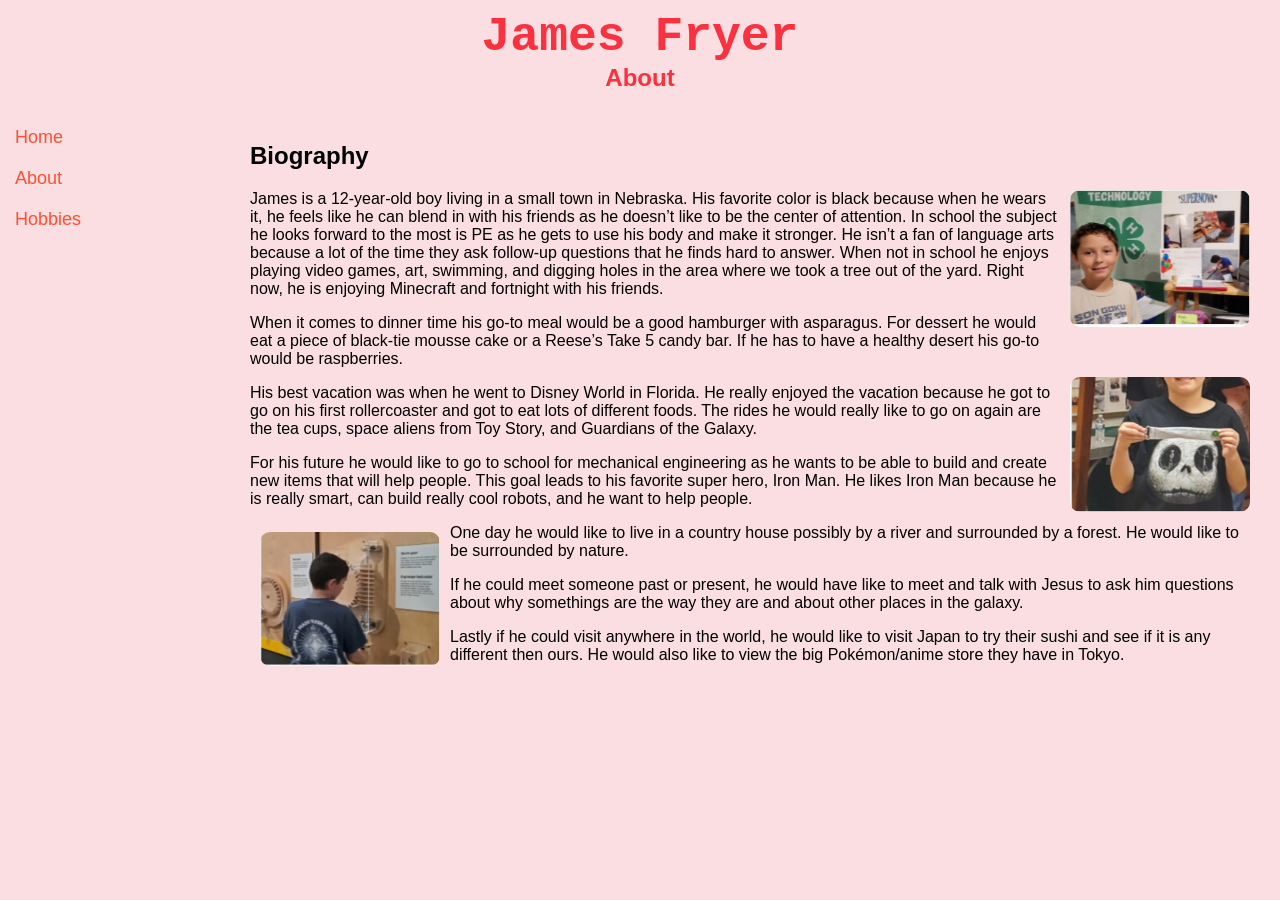
==== about.html @ 167870e2 "Upload the basic Biosite starting pages" ====
<!DOCTYPE html>
<html lang="en">
<head>
    <meta charset="UTF-8">
    <title>About James</title>
    <link rel="stylesheet" href="james.css">
</head>
<body>

<header>
    <h1 class="main-title">James Fryer</h1>
    <h2 class="sub-title">About</h2>
</header>

<div class="container">
    <nav>
        <a href="index.html">Home</a>
        <a href="about.html">About</a>
        <a href="hobbies.html">Hobbies</a>
    </nav>

    <main>
        <h2>Biography</h2>

        <img src="photos/awards/fourH.png" class="float-img top" alt="Four H Project">

        <p>
            James is a 12-year-old boy living in a small town in Nebraska. His favorite color is 
            black because when he wears it, he feels like he can blend in with his friends as he 
            doesn’t like to be the center of attention. In school the subject he looks forward to 
            the most is PE as he gets to use his body and make it stronger. He isn’t a fan of language 
            arts because a lot of the time they ask follow-up questions that he finds hard to answer. 
            When not in school he enjoys playing video games, art, swimming, and digging holes in the 
            area where we took a tree out of the yard. Right now, he is enjoying Minecraft and fortnight 
            with his friends.
        </p>

        <img src="photos/awards/archaryRibbon.png" class="float-img middle clear" alt="Archary Ribbon award">

        <p>
            When it comes to dinner time his go-to meal would be a good hamburger with asparagus. For dessert 
            he would eat a piece of black-tie mousse cake or a Reese’s Take 5 candy bar. If he has to have a 
            healthy desert his go-to would be raspberries.
        </p>

        <img src="photos/awards/sciencefair.png" class="float-left clear" alt="Science fair project">

        <p>
            His best vacation was when he went to Disney World in Florida. He really enjoyed the vacation 
            because he got to go on his first rollercoaster and got to eat lots of different foods. The rides 
            he would really like to go on again are the tea cups, space aliens from Toy Story, and Guardians 
            of the Galaxy.
        </p>

        <p>
            For his future he would like to go to school for mechanical engineering as he wants to be able to 
            build and create new items that will help people. This goal leads to his favorite super hero, 
            Iron Man. He likes Iron Man because he is really smart, can build really cool robots, and he want 
            to help people.
        </p>

        <p>
            One day he would like to live in a country house possibly by a river and surrounded by a forest. 
            He would like to be surrounded by nature.
        </p>

        <p>
            If he could meet someone past or present, he would have like to meet and talk with Jesus to ask 
            him questions about why somethings are the way they are and about other places in the galaxy.
        </p>

        <p>
            Lastly if he could visit anywhere in the world, he would like to visit Japan to try their sushi 
            and see if it is any different then ours. He would also like to view the big Pokémon/anime store 
            they have in Tokyo.
        </p>

    </main>
</div>

    </body>
</html>
---- james.css ----
body {
    background-color: #FADEE1;
    font-family: Arial, sans-serif;
    margin: 0;
}

header {
    text-align: center;
    padding: 10px;
}

.main-title {
    font-size: 48px;
    color: #FA313F;
    font-family: "Courier New";
    margin: 0;
}

.sub-title {
    font-size: 24px;
    color: #FA313F;
    margin: 0;
}

.container {
    display: flex;
}

nav {
    width: 200px;
    display: flex;
    flex-direction: column;
    padding: 15px;
}

nav a {
    color: #FA5132;
    margin: 10px 0;
    text-decoration: none;
    font-size: 18px;
    display: block;
}

nav a:visited {
    color: #DD32FA;
}

main {
    flex: 1;
    padding: 20px;
}

.center-img {
    display: block;
    margin: 20px auto;
    width: 400px;
}

.gallery {
    display: flex;
    justify-content: space-between;
    margin-top: 20px;
}

.gallery img {
    width: 30%;
    border-radius: 10px;
}

.float-img {
    float: right;
    width: 180px;
    margin: 10px;
    border-radius: 10px;
}

.float-img.top {
    margin-top: 0;
}

.float-img.middle {
    margin-top: 40px;
}

.float-img.bottom {
    margin-top: 40px;
}

.float-left {
    float: left;
    width: 180px;
    margin: 10px;
    border-radius: 10px;
}

main::after {
    content: "";
    display: block;
    clear: both;
}

.clear {
    clear: right;
}
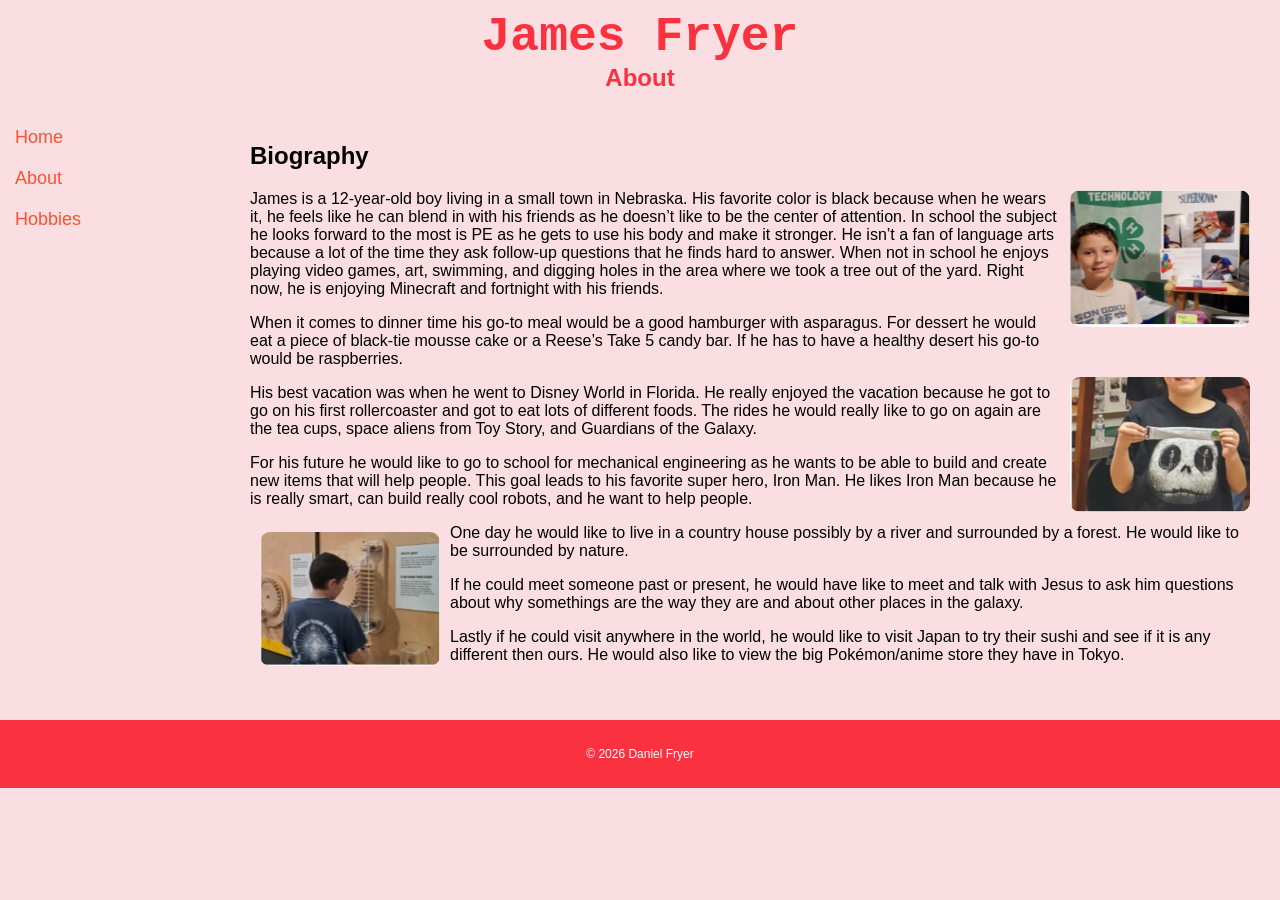
==== commit c5eb8cb3: "Update the bio site for mod 7" ====
--- a/about.html
+++ b/about.html
@@ -1,6 +1,10 @@
 <!DOCTYPE html>
 <html lang="en">
 <head>
+    <!-- 
+        Name: Daniel Fryer
+        CSD 340 Assignment 6.3 about
+    -->
     <meta charset="UTF-8">
     <title>About James</title>
     <link rel="stylesheet" href="james.css">
@@ -78,5 +82,9 @@
     </main>
 </div>
 
+<footer>
+    <p>&copy; 2026 Daniel Fryer</p>
+</footer>
+
     </body>
 </html>
--- a/james.css
+++ b/james.css
@@ -1,3 +1,9 @@
+/*
+<!-- 
+        Name: Daniel Fryer
+        CSD 340 Assignment 6.3 css
+    -->
+*/
 body {
     background-color: #FADEE1;
     font-family: Arial, sans-serif;
@@ -62,8 +68,13 @@
     margin-top: 20px;
 }
 
+.gallery figure {
+    width: 30%;
+    text-align: center;
+}
+
 .gallery img {
-    width: 30%;
+    width: 100%;
     border-radius: 10px;
 }
 
@@ -101,4 +112,22 @@
 
 .clear {
     clear: right;
+}
+
+footer {
+    text-align: center;
+    padding: 15px;
+    background-color: #FA313F;
+    color: white;
+    margin-top: 20px;
+    font-size: 12px;
+}
+
+figure {
+    text-align: center;
+}
+
+figcaption {
+    text-align: center;
+    font-size: 12px;
 }
